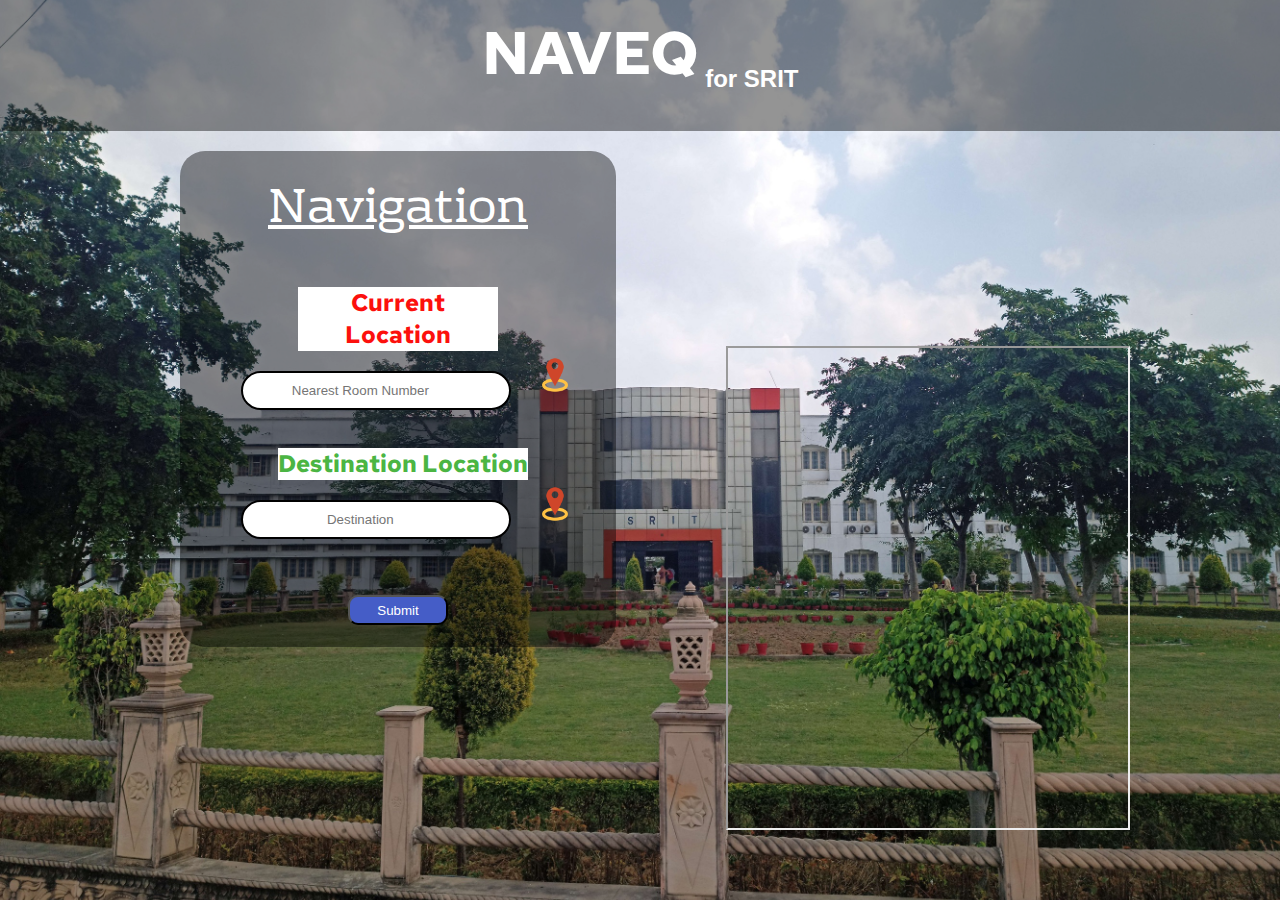
==== index.html @ b146db85 "removed / from image src path" ====
<!DOCTYPE html>
<html lang="en">

<head>
    <link rel="stylesheet" href="css/style.css">
    <link rel="preconnect" href="https://fonts.googleapis.com">
    <link rel="preconnect" href="https://fonts.gstatic.com" crossorigin>
    <link rel="preconnect" href="https://fonts.googleapis.com">
    <link rel="preconnect" href="https://fonts.gstatic.com" crossorigin>


    <link href="https://fonts.googleapis.com/css2?family=Red+Hat+Text:wght@300&display=swap" rel="stylesheet">
    <link rel="preconnect" href="https://fonts.googleapis.com">
    <link rel="preconnect" href="https://fonts.gstatic.com" crossorigin>
    <link href="https://fonts.googleapis.com/css2?family=Rhodium+Libre&display=swap" rel="stylesheet">


    <script src="js/script.js">
    </script>
    <meta charset="UTF-8">
    <meta http-equiv="X-UA-Compatible" content="IE=edge">
    <meta name="viewport" content="width=device-width, initial-scale=1.0">
    <title>Naveq</title>
    <link rel="stylesheet" type="text/css" href="css/style1.css">
    <link rel="stylesheet" href="https://cdnjs.cloudflare.com/ajax/libs/font-awesome/4.7.0/css/font-awesome.min.css">
    <link rel="preconnect" href="https://fonts.googleapis.com">
    <link rel="preconnect" href="https://fonts.gstatic.com" crossorigin>
    <link href="https://fonts.googleapis.com/css2?family=Imperial+Script&display=swap" rel="stylesheet">
    <link href="https://fonts.googleapis.com/css2?family=Caveat&display=swap" rel="stylesheet">
    <link href="https://fonts.googleapis.com/css2?family=Oooh+Baby&display=swap" rel="stylesheet">
    <script src="https://ajax.googleapis.com/ajax/libs/jquery/3.5.1/jquery.min.js"></script>

</head>

<body>

    <header>NAVEQ<sub id="subscript"> for SRIT</sub></header>

    <div id="map">
        <h1>Navigation</h1><br><br>

        <div id="div1"> Current Location</div>
        <input placeholder="Nearest Room Number" id="current" name="current" type="search" list="to" required>
        <datalist id="to">
            <option value="Entry Exit">Enterance OR Exit of College</option>
            <option value="Room G01">Principal</option>
            <option value="Room G02">Staff Room</option>
            <option value="Room G03">G03</option>
            <option value="Room G04">PE Lab / Network Lab</option>
            <option value="Room G05">Physics Lab / Exam Control room</option>
            <option value="WaterFilter">Water Filter</option>
            <option value="Room G06">CAD Lab</option>
            <option value="Girls Washroom">Girls WashRoom</option>
            <option value="Room G07">G07</option>
            <option value="Room G08">EMEC Lab / Basic EE Lab</option>
            <option value="Room G09">G09</option>
            <option value="Room G10">HOD EX/EE / Simultaneous Lab</option>
            <option value="Room G11">G11</option>
            <option value="Room G12">G12</option>
            <option value="Room G13">Power System Lab</option>
            <option value="HOD ME">HOD ME</option>
            <option value="Room G15">G15</option>
            <option value="Room G18">Workshop</option>
            <option value="Boys Washroom">Boys WashRoom</option>
            <option value="Room G19">Staff Room</option>
            <option value="Room G20">BME Lab</option>
            <option value="Room G21">RAC Lab</option>
            <option value="Room G22">HMT Lab</option>
            <option value="Room G23">Chemistry Lab</option>
            <option value="Room G24">Mechanics Lab</option>
            <option value="Second College">To SRIST(2nd College)</option>
            <option value="Auditorium">Auditorium</option>
            <option value="Fountain">Fountain</option>
            <option value="HOD CE">Civil Department</option>
            <option value="Room G25">G25</option>
            <option value="Room G26">G26</option>
            <option value="Room G27">PPT Hall</option>
            <option value="Room G28">G28</option>
            <option value="Room G29">IT Lab 3</option>
            <option value="Girls Washroom">Girls WashRoom</option>
            <option value="HOD IT">HOD IT</option>
            <option value="Room G30">IT Lab 1</option>
            <option value="Room G31">IT Lab 2</option>
            <option value="Room G32">G32</option>
            <option value="Room G33">G33</option>
            <option value="Room G34">Account Office</option>
            <option value="Room G35">G35</option>
            <option value="WaterFilter">Water Filter</option>
            <option value="Boys Washroom">Boys WashRoom</option>
            <option value="Room G36">G36</option>
            <option value="Room G37">Communication Skill Lab</option>
            <option value="Room G38">G38</option>
            <option value="Room G39">G39</option>
            <option value="Room G40">G40</option>
            <option value="Room G41">G41</option>
            <option value="Room G42">Director</option>
            <!-- First Floor DataList-->
            <option value="To Ground Floor">Stairs for Ground Floor</option>
            <option value="Room 101">101</option>
            <option value="Room 102">EC Lab 1</option>
            <option value="Room 103">EC Lab 2</option>
            <option value="Room 105">Seminar Hall</option>
            <option value="Room 106">EDC Lab</option>
            <option value="Room 107">Store Room</option>
            <option value="Room 108">EC / TV Lab</option>
            <option value="Room 109">109</option>
            <option value="Room 110">HOD EC</option>
            <option value="Room 111">111</option>
            <option value="Room 112">112</option>
            <option value="Room 113">113</option>
            <option value="Room 114">Project Lab</option>
            <option value="Room 115">115</option>
            <option value="Room 116">116</option>
            <option value="Room 117">IM / DCS / OP COM Lab</option>
            <option value="Room 118">118</option>
            <option value="Room 119">119</option>
            <option value="Room 120">120</option>
            <option value="Room 121">121</option>
            <option value="Room 122">122</option>
            <option value="Room 123">123</option>
            <option value="Room 124">124</option>
            <option value="Room 125">CP Lab 5</option>
            <option value="Room 126">CP Lab 4</option>
            <option value="Room 127">127</option>
            <option value="HOD CS">HOD CS</option>
            <option value="Room 128">CP Lab 1</option>
            <option value="Room 129">CP Lab 2</option>
            <option value="Room 130">CP Lab 3</option>
            <option value="Room 131">Staff Room</option>
            <option value="Room 132">MCA Principal</option>
            <option value="Room 133">MCA Lab</option>
            <option value="Room 134">134</option>
            <option value="Room 135">135</option>
            <option value="Room 136">136</option>

        </datalist>
        <img src="images/location.png" width="40px" height="40px"
            onclick='window.location.href="templates/selectFromMapCurrent.html"'>
        <br><br>

        <div id="div2"> Destination Location</div>
        <input placeholder="Destination" id="destination" name="destination" type="search" list="rno">
        <datalist id="rno">
            <option value="Entry Exit">Enterance OR Exit of College</option>
            <option value="Room G01">Principal</option>
            <option value="Room G02">Staff Room</option>
            <option value="Room G03">G03</option>
            <option value="Room G04">PE Lab / Network Lab</option>
            <option value="Room G05">Physics Lab / Exam Control room</option>
            <option value="WaterFilter">Water Filter</option>
            <option value="Room G06">CAD Lab</option>
            <option value="Girls Washroom">Girls WashRoom</option>
            <option value="Room G07">G07</option>
            <option value="Room G08">EMEC Lab / Basic EE Lab</option>
            <option value="Room G09">G09</option>
            <option value="Room G10">HOD EX/EE / Simultaneous Lab</option>
            <option value="Room G11">G11</option>
            <option value="Room G12">G12</option>
            <option value="Room G13">Power System Lab</option>
            <option value="HOD ME">HOD ME</option>
            <option value="Room G15">G15</option>
            <option value="Room G18">Workshop</option>
            <option value="Boys Washroom">Boys WashRoom</option>
            <option value="Room G19">Staff Room</option>
            <option value="Room G20">BME Lab</option>
            <option value="Room G21">RAC Lab</option>
            <option value="Room G22">HMT Lab</option>
            <option value="Room G23">Chemistry Lab</option>
            <option value="Room G24">Mechanics Lab</option>
            <option value="Second College">To SRIST(2nd College)</option>
            <option value="Auditorium">Auditorium</option>
            <option value="Fountain">Fountain</option>
            <option value="HOD CE">Civil Department</option>
            <option value="Room G25">G25</option>
            <option value="Room G26">G26</option>
            <option value="Room G27">PPT Hall</option>
            <option value="Room G28">G28</option>
            <option value="Room G29">IT Lab 3</option>
            <option value="Girls Washroom">Girls WashRoom</option>
            <option value="HOD IT">HOD IT</option>
            <option value="Room G30">IT Lab 1</option>
            <option value="Room G31">IT Lab 2</option>
            <option value="Room G32">G32</option>
            <option value="Room G33">G33</option>
            <option value="Room G34">Account Office</option>
            <option value="Room G35">G35</option>
            <option value="WaterFilter">Water Filter</option>
            <option value="Boys Washroom">Boys WashRoom</option>
            <option value="Room G36">G36</option>
            <option value="Room G37">Communication Skill Lab</option>
            <option value="Room G38">G38</option>
            <option value="Room G39">G39</option>
            <option value="Room G40">G40</option>
            <option value="Room G41">G41</option>
            <option value="Room G42">Director</option>
            <!-- First Floor DataList-->
            <option value="To Ground Floor">Stairs for Ground Floor</option>
            <option value="Room 101">101</option>
            <option value="Room 102">EC Lab 1</option>
            <option value="Room 103">EC Lab 2</option>
            <option value="Room 105">Seminar Hall</option>
            <option value="Room 106">EDC Lab</option>
            <option value="Room 107">Store Room</option>
            <option value="Room 108">EC / TV Lab</option>
            <option value="Room 109">109</option>
            <option value="Room 110">HOD EC</option>
            <option value="Room 111">111</option>
            <option value="Room 112">112</option>
            <option value="Room 113">113</option>
            <option value="Room 114">Project Lab</option>
            <option value="Room 115">115</option>
            <option value="Room 116">116</option>
            <option value="Room 117">IM / DCS / OP COM Lab</option>
            <option value="Room 118">118</option>
            <option value="Room 119">119</option>
            <option value="Room 120">120</option>
            <option value="Room 121">121</option>
            <option value="Room 122">122</option>
            <option value="Room 123">123</option>
            <option value="Room 124">124</option>
            <option value="Room 125">CP Lab 5</option>
            <option value="Room 126">CP Lab 4</option>
            <option value="Room 127">127</option>
            <option value="HOD CS">HOD CS</option>
            <option value="Room 128">CP Lab 1</option>
            <option value="Room 129">CP Lab 2</option>
            <option value="Room 130">CP Lab 3</option>
            <option value="Room 131">Staff Room</option>
            <option value="Room 132">MCA Principal</option>
            <option value="Room 133">MCA Lab</option>
            <option value="Room 134">134</option>
            <option value="Room 135">135</option>
            <option value="Room 136">136</option>

        </datalist>
        <img src="images/location.png" width="40px" height="40px"
            onclick='window.location.href="templates/selectFromMapDestination.html"'>
        <br><br><br>
        <button onclick="colorChange()">Submit</button>
        <br><br>

    </div>
    <iframe width="400" height="480" allow="microphone;" align="right" style="position:fixed;bottom:70px;right:150px"
        src="https://console.dialogflow.com/api-client/demo/embedded/8ccb7cf4-d4bf-4cc3-b1ec-73909d7efae8"></iframe>


</body>

</html>
---- css/style.css ----
header {
  padding: 10px;
  background-color: #0000006b;
  color: white;
  font-size: 250%;
  text-align: center;
  font-family: Red Hat Text;
font-style: normal;
font-weight: bold;
font-size: 60px;
line-height: 85px;
}
#or{
  width: 100px;
  background-color: aliceblue;
  margin-left: 38%;
  border-radius: 5px;
}
input {
  margin: 20px;
  padding: 10px;
  width: 270px;
  text-align: center;
  border-radius: 25px;
}
a{
  font-size: 25px;
  
  color: antiquewhite;
}
a:hover{
  color: red;
}
body {
  background: url('/images/indexbg.jpg') no-repeat center center fixed; 
  -webkit-background-size: cover;
  -moz-background-size: cover;
  -o-background-size: cover;
  background-size: cover;
  margin: 0;
  text-align: center;
  font-family: "Lobster", cursive;
  font-family: "Oswald", sans-serif;
}
#map {
  justify-content: center;
  margin-left: 180px;
  margin-top: 20px;
  padding: 18px;
  text-align: center;
  background-color: #0000006b;
  width: 400px;
  height: 460px;
  border-radius: 25px;
}
h1 {
font-family: Rhodium Libre;
font-style: normal;
font-weight: normal;
font-size: 48px;
line-height: 82px;
text-decoration-line: underline;
color: #ffffff;
}
p {
  font-size: larger;
}
button {
  font-family: "Oswald", sans-serif;
  width: 100px;
  height: 30px;
  border-radius: 10px;
  background-color: #455dc7;
  color:white;
}
#div1 {

  color: #fc100d;
  font-family: Red Hat Text;
font-style: normal;
font-weight:bolder;
font-size: 24px;
line-height: 32px;
background-color: #ffffff;
width:200px;
margin-left:100px;
}
#div2 {
  font-family: Red Hat Text;
font-style: normal;
font-weight:bolder;
font-size: 24px;
line-height: 32px;
  color: #4bb543;
  background-color: #ffffff;
width:250px;
margin-left:80px;
}
button:hover {
  background-color: rgb(75, 196, 129);
}
#subscript {
  font-size: 40%;
  font-family: sans-serif;
}
#current{
  border: 2px solid black;
}
#destination{
  border: 2px solid black;
}
@media only screen and (max-width: 750px) {
	#map{
		position:static;
		margin-left: 5%;
	  }
  }

#toMap{
  width: 150px;
  height: 40px;
}
  /*toMap.html css*/
#toMapBody{
    background: #0e1538 ;
}
#h{
  color: antiquewhite;
  font-size: 30px;
}
#gFM{
width: 250px;
height: 70px;
background-color: rgba(228, 220, 220, 0.377);
border-radius: 10px;
font-size: 40px;
margin: 20px;
font-family: 'Caveat', cursive;
}
#fFM{
width: 250px;
height: 70px;
background-color: rgba(228, 220, 220, 0.377);
border-radius: 10px;
font-size: 40px;
margin: 20px;
font-family: 'Caveat', cursive;
}
#sFM{
width: 250px;
height: 70px;
background-color: rgba(228, 220, 220, 0.377);
border-radius: 10px;
font-size: 40px;
margin: 20px;
font-family: 'Caveat', cursive;
}
#toMapContainer{
background-color: rgba(0, 0, 0, 0.377);
border-radius: 5px;
border: 2px;
padding: 150px;
margin: 0;
position: absolute;
top: 50%;
left: 50%;
transform: translate(-50%, -50%);
justify-content: center;
align-items: center;
}
---- css/style1.css ----
*{
	margin:0;
	padding:0;
	
}

.main
{
	display:flex;
	width:100%;
	height:40%;
}
.main #navigation
{
	background-color: grey;
	height:550px;
	width:40%;
	margin-left:5%;
	margin-right:5%;
	margin-top:50px;
	
}
.main #bot
{
	background-color: green;
	height:550px;
	width:40%;
	margin-left:5%;
	margin-right:5%;
	margin-top:50px;
	
}
/*chatbox*/
.chat_icon
{
	position: fixed;
	right:30px;
	bottom:0;
	font-size: 80px;
	cursor:pointer;
	z-index:1000;
}
.chat_box

{
	position:fixed;
	right:170px;
	bottom:70px;
	width: 400px;
	height: 70vh;
	
	background:#dedede;
	z-index:1000;
	transition: all 0.3s ease-out;
	transform: scaleY(0);
	box-shadow: 2px 2px 2px rgba(0,0,0,0.4);
	background-color: #0000006b;
	display: flex;
	flex-direction: column;
	border-radius: 10px;
	overflow-x: hidden;
	
	
}

.chat_box.active
{
	transform:scaleY(1);
}
.chat_box .head
{
	
	
	

}
.chat_box .head h6
{
	color:white;
	padding:15px;
	font-size: 30px;
	overflow: hidden;
	
}
.chat_box .middle
{
	flex:1;
	background-color: #00000000;
	padding:20px 20px;
	

}
.middle:: -webkit-scrollbar-track
{
	
	-webkit-box-shadow: insert 0 0 6px rgba(0,0,0,0.3);
	background-color: #F5F5f5;

}
.middle:: -webkit-scrollbar
{
	width:12px;
	background-color: #F5F5f5;
}
.middle:: -webkit-scrollbar-thumb
{
	-webkit-box-shadow: insert 0 0 6px rgba(0,0,0,0.3);
	background-color: #555;
}

 .user_message 
{
	background-color:white;
	padding:10px;
	color:black;
	width:fit-content;
	border-radius: 10px;
	margin-bottom: 15px;
	margin-left: auto;
}
 .message 
{
	margin-left: 0;
	background-color: blue;
	color:white;
	font-size: 15px;
	
}

.chat_box #userInput 
{
	display: flex;
	position:relative;

}

 input[type="text"]
{
	flex:1;
	height:40px;
	border:none;
	outline:none;
	padding-left:10px;
	font-size:20px;
}
 input[type="submit"]
{
	width:80px;
	font-size: 18px;
	border:none;
	outline:none;
	background-color: #999999;
}
#buttonInput{
	margin-top: 25px;
	margin-right: 100px;

}
@media only screen and (max-width: 1200px) {
	.chat_box{
		position:static;
		margin-top: 20px;
		margin-left:200px;
		margin-right: 0px;
	  }
  }
  @media only screen and (max-width: 750px) {
	.chat_box{
		position:static;
		margin-top: 5%;
		margin-left: 5%;
	  }
  }
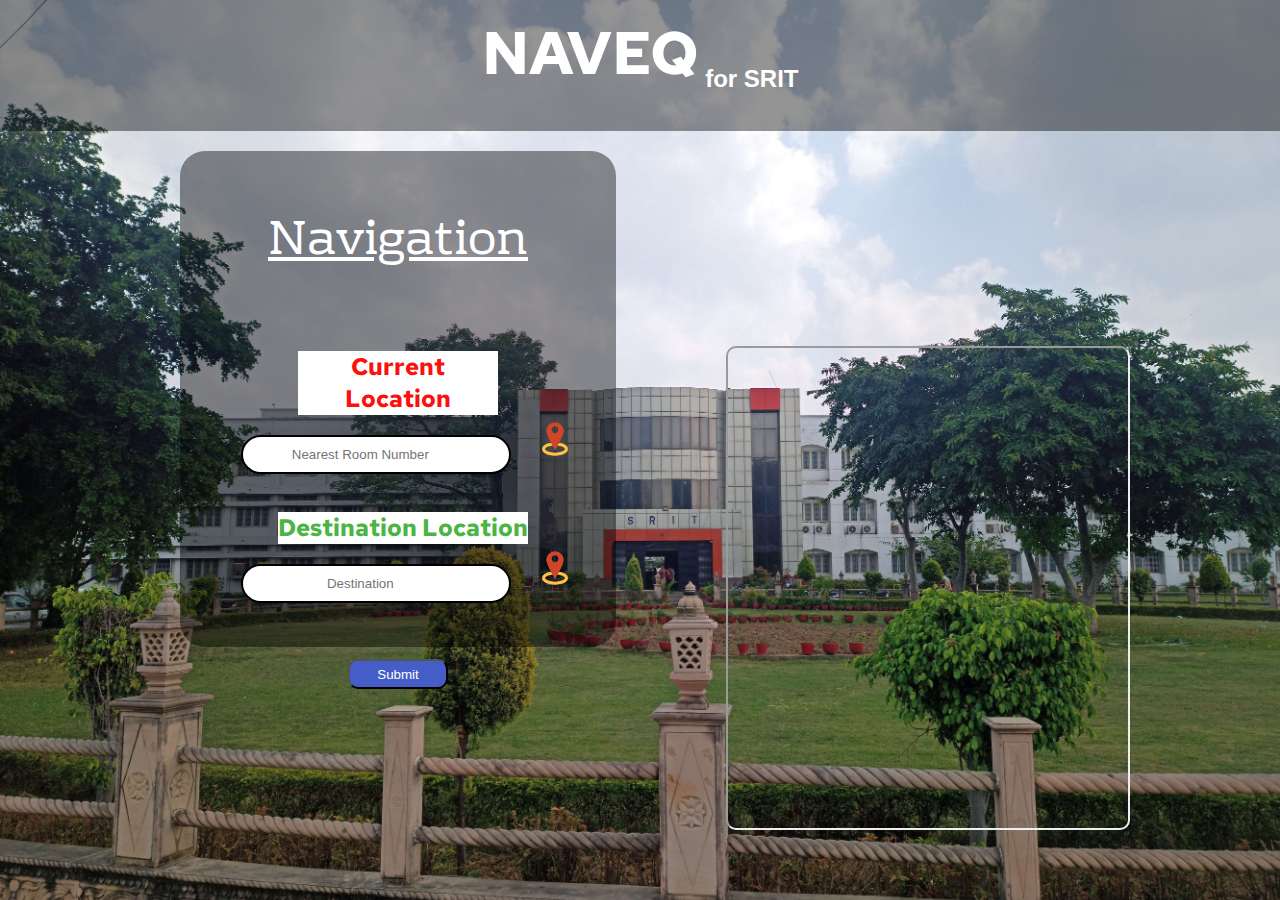
==== commit baea46c7: "Removed Second Floor" ====
--- a/index.html
+++ b/index.html
@@ -21,7 +21,6 @@
     <meta http-equiv="X-UA-Compatible" content="IE=edge">
     <meta name="viewport" content="width=device-width, initial-scale=1.0">
     <title>Naveq</title>
-    <link rel="stylesheet" type="text/css" href="css/style1.css">
     <link rel="stylesheet" href="https://cdnjs.cloudflare.com/ajax/libs/font-awesome/4.7.0/css/font-awesome.min.css">
     <link rel="preconnect" href="https://fonts.googleapis.com">
     <link rel="preconnect" href="https://fonts.gstatic.com" crossorigin>
@@ -134,7 +133,7 @@
             <option value="Room 136">136</option>
 
         </datalist>
-        <img src="images/location.png" width="40px" height="40px"
+        <img src="/images/location.png" width="40px" height="40px"
             onclick='window.location.href="templates/selectFromMapCurrent.html"'>
         <br><br>
 
@@ -233,17 +232,18 @@
             <option value="Room 136">136</option>
 
         </datalist>
-        <img src="images/location.png" width="40px" height="40px"
+        <img src="/images/location.png" width="40px" height="40px"
             onclick='window.location.href="templates/selectFromMapDestination.html"'>
         <br><br><br>
         <button onclick="colorChange()">Submit</button>
         <br><br>
 
     </div>
-    <iframe width="400" height="480" allow="microphone;" align="right" style="position:fixed;bottom:70px;right:150px"
+    <iframe width="400" height="480" allow="microphone;" align="right"
+        style="border-radius:10px;position:fixed;bottom:70px;right:150px"
         src="https://console.dialogflow.com/api-client/demo/embedded/8ccb7cf4-d4bf-4cc3-b1ec-73909d7efae8"></iframe>
 
 
 </body>
 
-</html>
+</html>--- a/css/style.css
+++ b/css/style.css
@@ -32,7 +32,7 @@
   color: red;
 }
 body {
-  background: url('/images/indexbg.jpg') no-repeat center center fixed; 
+  background: url('../images/indexbg.jpg') no-repeat center center fixed; 
   -webkit-background-size: cover;
   -moz-background-size: cover;
   -o-background-size: cover;
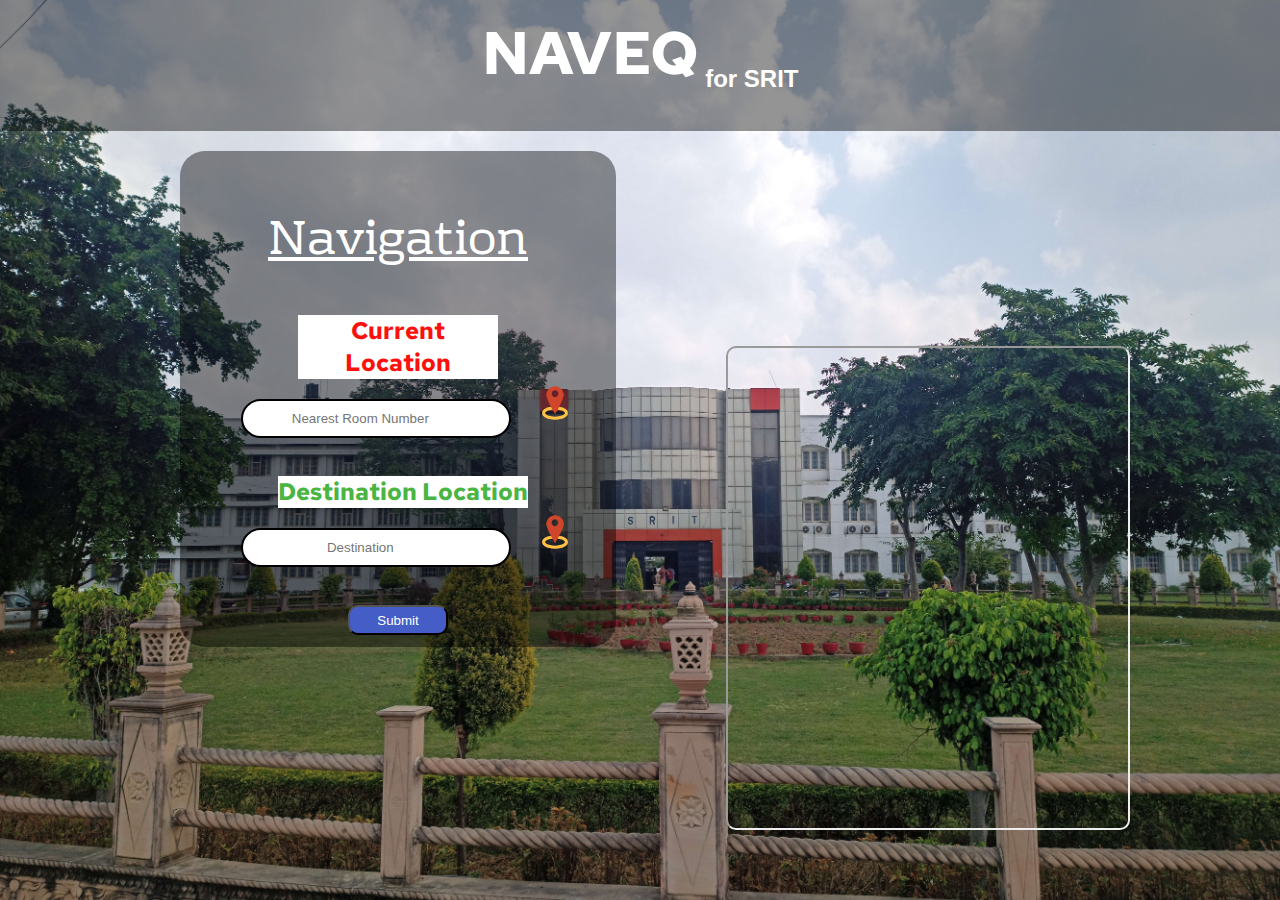
==== commit ade95466: "Fixed Navigation UI problem" ====
--- a/index.html
+++ b/index.html
@@ -36,7 +36,7 @@
     <header>NAVEQ<sub id="subscript"> for SRIT</sub></header>
 
     <div id="map">
-        <h1>Navigation</h1><br><br>
+        <h1>Navigation</h1>
 
         <div id="div1"> Current Location</div>
         <input placeholder="Nearest Room Number" id="current" name="current" type="search" list="to" required>
@@ -133,7 +133,7 @@
             <option value="Room 136">136</option>
 
         </datalist>
-        <img src="/images/location.png" width="40px" height="40px"
+        <img src="images/location.png" width="40px" height="40px"
             onclick='window.location.href="templates/selectFromMapCurrent.html"'>
         <br><br>
 
@@ -232,9 +232,9 @@
             <option value="Room 136">136</option>
 
         </datalist>
-        <img src="/images/location.png" width="40px" height="40px"
+        <img src="images/location.png" width="40px" height="40px"
             onclick='window.location.href="templates/selectFromMapDestination.html"'>
-        <br><br><br>
+        <br><br>
         <button onclick="colorChange()">Submit</button>
         <br><br>
 
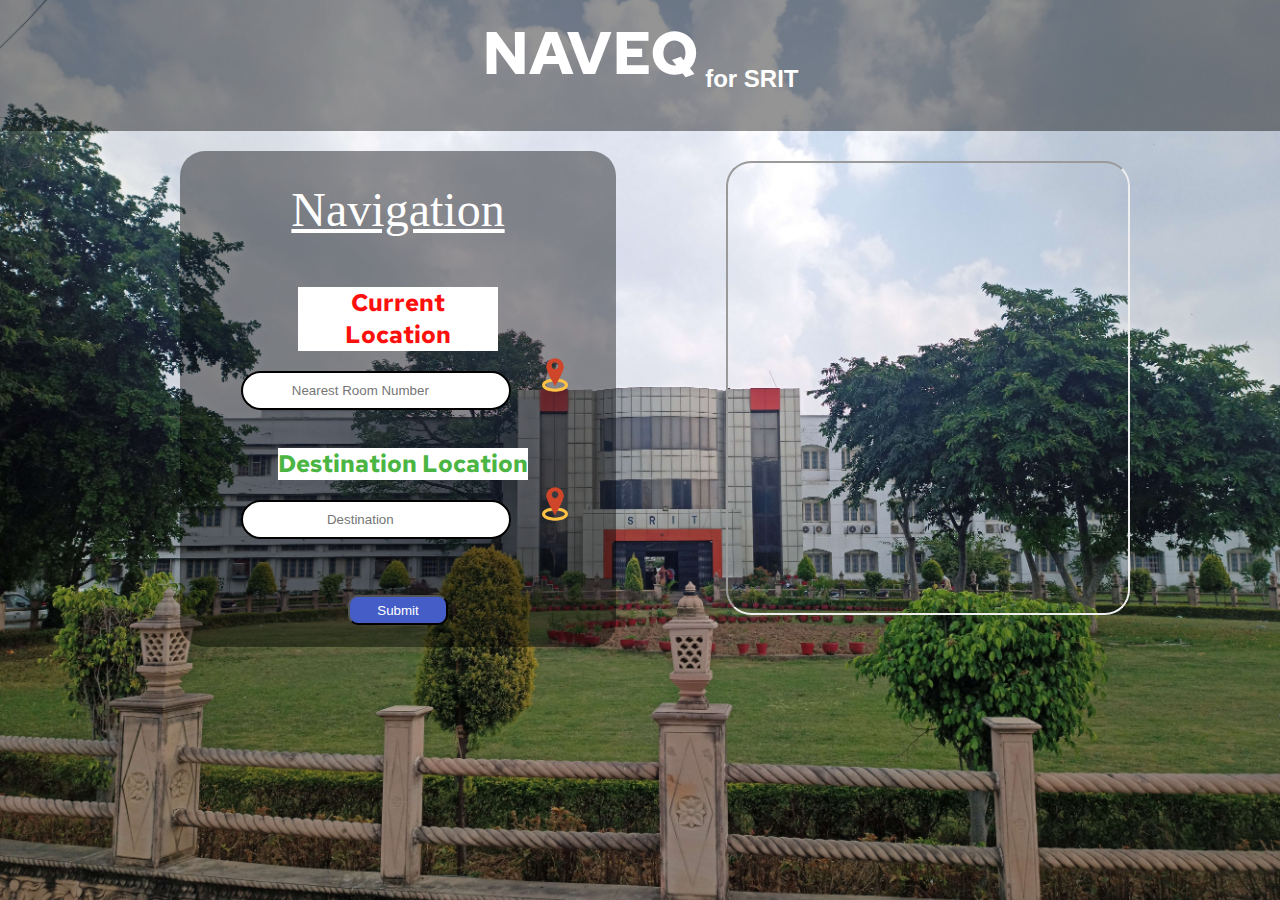
==== commit b6c28e53: ""Responsive"" ====
--- a/index.html
+++ b/index.html
@@ -12,7 +12,7 @@
     <link href="https://fonts.googleapis.com/css2?family=Red+Hat+Text:wght@300&display=swap" rel="stylesheet">
     <link rel="preconnect" href="https://fonts.googleapis.com">
     <link rel="preconnect" href="https://fonts.gstatic.com" crossorigin>
-    <link href="https://fonts.googleapis.com/css2?family=Rhodium+Libre&display=swap" rel="stylesheet">
+    <link href="https://fonts.googleapis.com/css2?family=Rhodium+Libre&display=swap" rel="">
 
 
     <script src="js/script.js">
@@ -21,6 +21,7 @@
     <meta http-equiv="X-UA-Compatible" content="IE=edge">
     <meta name="viewport" content="width=device-width, initial-scale=1.0">
     <title>Naveq</title>
+    <link rel="stylesheet" type="text/css" href="css/style1.css">
     <link rel="stylesheet" href="https://cdnjs.cloudflare.com/ajax/libs/font-awesome/4.7.0/css/font-awesome.min.css">
     <link rel="preconnect" href="https://fonts.googleapis.com">
     <link rel="preconnect" href="https://fonts.gstatic.com" crossorigin>
@@ -31,12 +32,13 @@
 
 </head>
 
+       
 <body>
 
-    <header>NAVEQ<sub id="subscript"> for SRIT</sub></header>
+    <header >NAVEQ<sub id="subscript"> for SRIT</sub></header>
 
     <div id="map">
-        <h1>Navigation</h1>
+         <h1>Navigation</h1><br><br>
 
         <div id="div1"> Current Location</div>
         <input placeholder="Nearest Room Number" id="current" name="current" type="search" list="to" required>
@@ -133,7 +135,7 @@
             <option value="Room 136">136</option>
 
         </datalist>
-        <img src="images/location.png" width="40px" height="40px"
+        <img src="images/location.png" width="40px" height="40px" style="cursor: pointer;"
             onclick='window.location.href="templates/selectFromMapCurrent.html"'>
         <br><br>
 
@@ -232,18 +234,20 @@
             <option value="Room 136">136</option>
 
         </datalist>
-        <img src="images/location.png" width="40px" height="40px"
+        <img src="images/location.png" width="40px" height="40px" style="cursor: pointer;"
             onclick='window.location.href="templates/selectFromMapDestination.html"'>
-        <br><br>
+        <br><br><br>
         <button onclick="colorChange()">Submit</button>
         <br><br>
 
     </div>
-    <iframe width="400" height="480" allow="microphone;" align="right"
-        style="border-radius:10px;position:fixed;bottom:70px;right:150px"
+    
+    
+    <iframe id="chat_box" width="400" height="450" allow="microphone;" align="right" style="bottom:70px;right:150px;margin-right: 150px;margin-top: 30px;"
         src="https://console.dialogflow.com/api-client/demo/embedded/8ccb7cf4-d4bf-4cc3-b1ec-73909d7efae8"></iframe>
 
 
+
 </body>
 
-</html>+</html>
--- a/css/style.css
+++ b/css/style.css
@@ -52,6 +52,7 @@
   width: 400px;
   height: 460px;
   border-radius: 25px;
+  float: left;
 }
 h1 {
 font-family: Rhodium Libre;
@@ -109,10 +110,11 @@
 #destination{
   border: 2px solid black;
 }
-@media only screen and (max-width: 750px) {
+@media screen and (max-width: 750px) {
 	#map{
 		position:static;
-		margin-left: 5%;
+		margin-left: 100px;
+    float: none;
 	  }
   }
 
@@ -169,4 +171,24 @@
 align-items: center;
 }
 
+iframe{
+  border-radius: 25px;
+}
 
+@media only screen and (max-width: 1200px) {
+   #chat_box{
+    position:static;
+    margin-top: 20px;
+    margin-left:200px;
+    margin-right: 0px;
+    }
+  }
+  
+   @media only screen and (max-width: 750px) {
+   #chat_box{
+    position:static;
+    margin-top: 5%;
+    margin-left:100px;
+    float:none;
+  }
+}
--- a/css/style1.css
+++ b/css/style1.css
@@ -0,0 +1,162 @@
+
+		*{
+	margin:0;
+	padding:0;
+	
+}
+
+.main
+{
+	display:flex;
+	width:100%;
+	height:40%;
+}
+.main #navigation
+{
+	background-color: grey;
+	height:550px;
+	width:40%;
+	margin-left:5%;
+	margin-right:5%;
+	margin-top:50px;
+	
+}
+.main #bot
+{
+	background-color: green;
+	height:550px;
+	width:40%;
+	margin-left:5%;
+	margin-right:5%;
+	margin-top:50px;
+	
+}
+/*chatbox*/
+.chat_icon
+{
+	position: fixed;
+	right:30px;
+	bottom:0;
+	font-size: 80px;
+	cursor:pointer;
+	z-index:1000;
+}
+.chat_box
+
+{
+	position:fixed;
+	right:170px;
+	bottom:70px;
+	width: 400px;
+	height: 70vh;
+	
+	background:#dedede;
+	z-index:1000;
+	transition: all 0.3s ease-out;
+	transform: scaleY(0);
+	box-shadow: 2px 2px 2px rgba(0,0,0,0.4);
+	background-color: #0000006b;
+	display: flex;
+	flex-direction: column;
+	border-radius: 10px;
+	overflow-x: hidden;
+	
+	
+}
+
+.chat_box.active
+{
+	transform:scaleY(1);
+}
+.chat_box .head
+{
+	
+	
+	
+
+}
+.chat_box .head h6
+{
+	color:white;
+	padding:15px;
+	font-size: 30px;
+	overflow: hidden;
+	
+}
+.chat_box .middle
+{
+	flex:1;
+	background-color: #00000000;
+	padding:20px 20px;
+	
+
+}
+.middle:: -webkit-scrollbar-track
+{
+	
+	-webkit-box-shadow: insert 0 0 6px rgba(0,0,0,0.3);
+	background-color: #F5F5f5;
+
+}
+.middle:: -webkit-scrollbar
+{
+	width:12px;
+	background-color: #F5F5f5;
+}
+.middle:: -webkit-scrollbar-thumb
+{
+	-webkit-box-shadow: insert 0 0 6px rgba(0,0,0,0.3);
+	background-color: #555;
+}
+
+ .user_message 
+{
+	background-color:white;
+	padding:10px;
+	color:black;
+	width:fit-content;
+	border-radius: 10px;
+	margin-bottom: 15px;
+	margin-left: auto;
+}
+ .message 
+{
+	margin-left: 0;
+	background-color: blue;
+	color:white;
+	font-size: 15px;
+	
+}
+
+.chat_box #userInput 
+{
+	display: flex;
+	position:relative;
+
+}
+
+ input[type="text"]
+{
+	flex:1;
+	height:40px;
+	border:none;
+	outline:none;
+	padding-left:10px;
+	font-size:20px;
+}
+
+ input[type="submit"]
+{
+	width:80px;
+	font-size: 18px;
+	border:none;
+	outline:none;
+	background-color: #999999;
+}
+#buttonInput{
+	margin-top: 25px;
+	margin-right: 100px;
+
+}
+
+	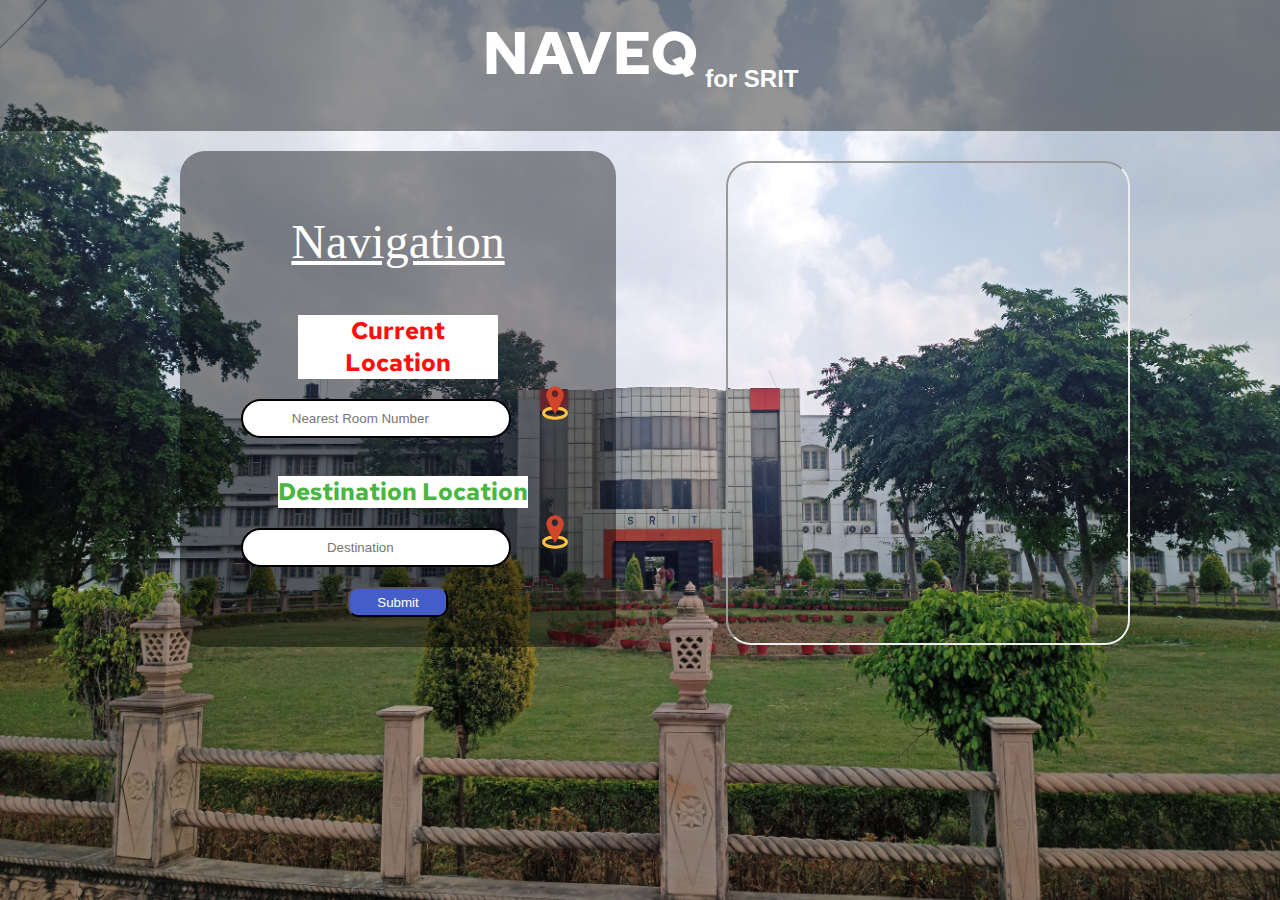
==== commit fe267a4c: ""Removed Second Floor"" ====
--- a/index.html
+++ b/index.html
@@ -21,7 +21,6 @@
     <meta http-equiv="X-UA-Compatible" content="IE=edge">
     <meta name="viewport" content="width=device-width, initial-scale=1.0">
     <title>Naveq</title>
-    <link rel="stylesheet" type="text/css" href="css/style1.css">
     <link rel="stylesheet" href="https://cdnjs.cloudflare.com/ajax/libs/font-awesome/4.7.0/css/font-awesome.min.css">
     <link rel="preconnect" href="https://fonts.googleapis.com">
     <link rel="preconnect" href="https://fonts.gstatic.com" crossorigin>
@@ -32,13 +31,13 @@
 
 </head>
 
-       
+
 <body>
 
-    <header >NAVEQ<sub id="subscript"> for SRIT</sub></header>
+    <header class="x1">NAVEQ<sub id="subscript"> for SRIT</sub></header>
 
     <div id="map">
-         <h1>Navigation</h1><br><br>
+        <h1>Navigation</h1>
 
         <div id="div1"> Current Location</div>
         <input placeholder="Nearest Room Number" id="current" name="current" type="search" list="to" required>
@@ -236,18 +235,19 @@
         </datalist>
         <img src="images/location.png" width="40px" height="40px" style="cursor: pointer;"
             onclick='window.location.href="templates/selectFromMapDestination.html"'>
-        <br><br><br>
+        <br>
         <button onclick="colorChange()">Submit</button>
         <br><br>
 
     </div>
-    
-    
-    <iframe id="chat_box" width="400" height="450" allow="microphone;" align="right" style="bottom:70px;right:150px;margin-right: 150px;margin-top: 30px;"
+
+
+    <iframe id="chat_box" width="400" height="480" allow="microphone;" align="right"
+        style="bottom:70px;right:150px;margin-right: 150px;margin-top: 30px;"
         src="https://console.dialogflow.com/api-client/demo/embedded/8ccb7cf4-d4bf-4cc3-b1ec-73909d7efae8"></iframe>
 
 
 
 </body>
 
-</html>
+</html>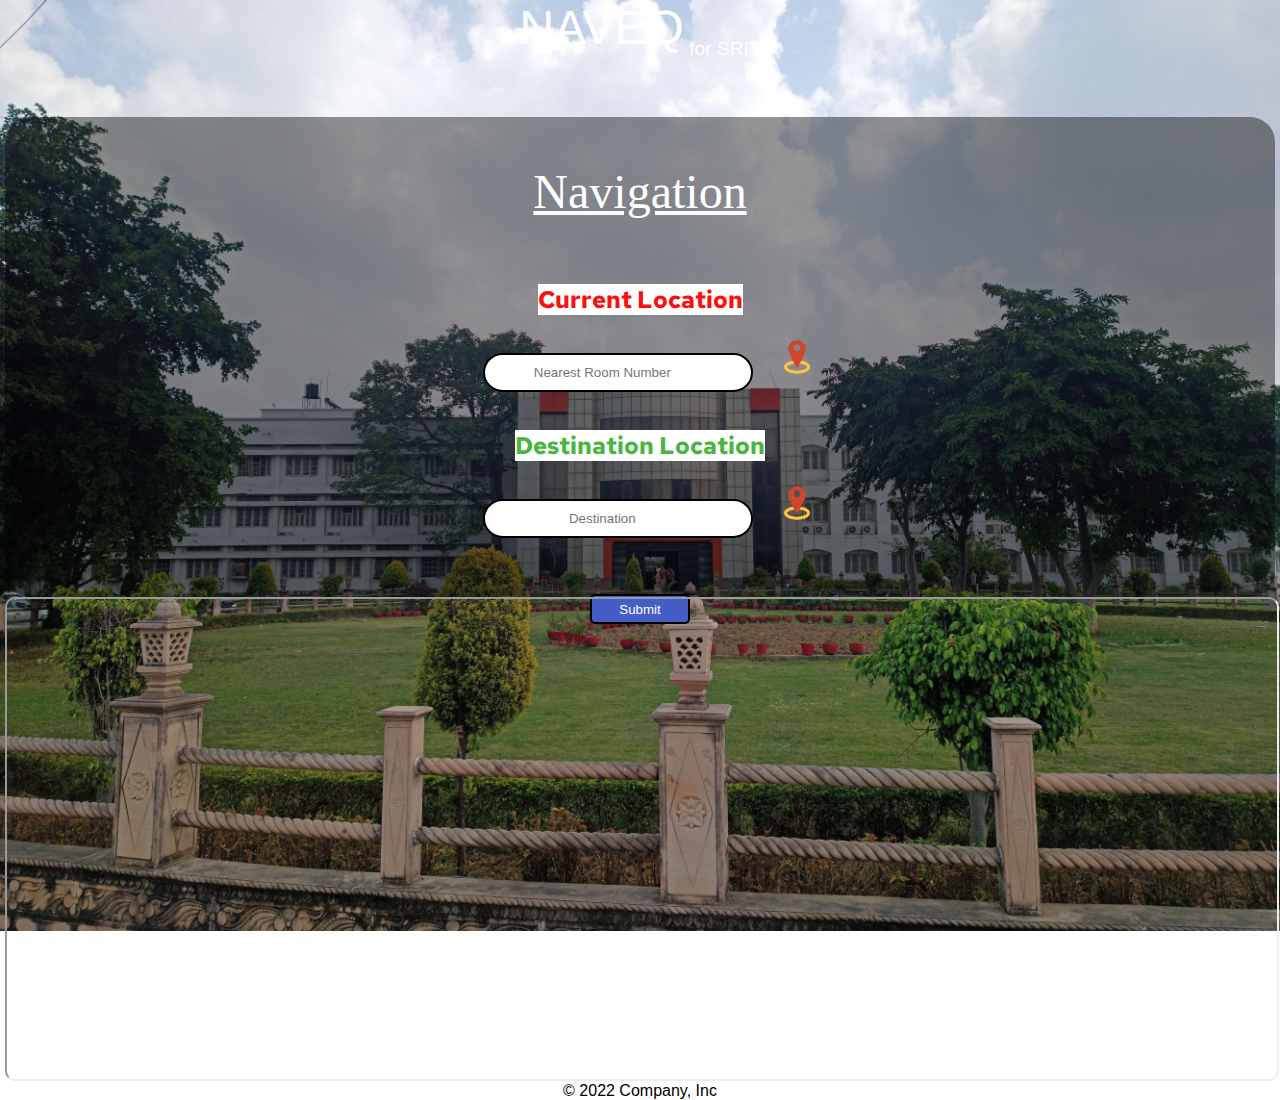
==== commit a2e22e85: "Responsive using Bootstrap" ====
--- a/index.html
+++ b/index.html
@@ -28,226 +28,299 @@
     <link href="https://fonts.googleapis.com/css2?family=Caveat&display=swap" rel="stylesheet">
     <link href="https://fonts.googleapis.com/css2?family=Oooh+Baby&display=swap" rel="stylesheet">
     <script src="https://ajax.googleapis.com/ajax/libs/jquery/3.5.1/jquery.min.js"></script>
+    <!-- CSS only -->
+    <link href="https://cdn.jsdelivr.net/npm/bootstrap@5.2.0-beta1/dist/css/bootstrap.min.css" rel="stylesheet"
+        integrity="sha384-0evHe/X+R7YkIZDRvuzKMRqM+OrBnVFBL6DOitfPri4tjfHxaWutUpFmBp4vmVor" crossorigin="anonymous">
 
 </head>
-
-
-<body>
-
-    <header class="x1">NAVEQ<sub id="subscript"> for SRIT</sub></header>
-
-    <div id="map">
-        <h1>Navigation</h1>
-
-        <div id="div1"> Current Location</div>
-        <input placeholder="Nearest Room Number" id="current" name="current" type="search" list="to" required>
-        <datalist id="to">
-            <option value="Entry Exit">Enterance OR Exit of College</option>
-            <option value="Room G01">Principal</option>
-            <option value="Room G02">Staff Room</option>
-            <option value="Room G03">G03</option>
-            <option value="Room G04">PE Lab / Network Lab</option>
-            <option value="Room G05">Physics Lab / Exam Control room</option>
-            <option value="WaterFilter">Water Filter</option>
-            <option value="Room G06">CAD Lab</option>
-            <option value="Girls Washroom">Girls WashRoom</option>
-            <option value="Room G07">G07</option>
-            <option value="Room G08">EMEC Lab / Basic EE Lab</option>
-            <option value="Room G09">G09</option>
-            <option value="Room G10">HOD EX/EE / Simultaneous Lab</option>
-            <option value="Room G11">G11</option>
-            <option value="Room G12">G12</option>
-            <option value="Room G13">Power System Lab</option>
-            <option value="HOD ME">HOD ME</option>
-            <option value="Room G15">G15</option>
-            <option value="Room G18">Workshop</option>
-            <option value="Boys Washroom">Boys WashRoom</option>
-            <option value="Room G19">Staff Room</option>
-            <option value="Room G20">BME Lab</option>
-            <option value="Room G21">RAC Lab</option>
-            <option value="Room G22">HMT Lab</option>
-            <option value="Room G23">Chemistry Lab</option>
-            <option value="Room G24">Mechanics Lab</option>
-            <option value="Second College">To SRIST(2nd College)</option>
-            <option value="Auditorium">Auditorium</option>
-            <option value="Fountain">Fountain</option>
-            <option value="HOD CE">Civil Department</option>
-            <option value="Room G25">G25</option>
-            <option value="Room G26">G26</option>
-            <option value="Room G27">PPT Hall</option>
-            <option value="Room G28">G28</option>
-            <option value="Room G29">IT Lab 3</option>
-            <option value="Girls Washroom">Girls WashRoom</option>
-            <option value="HOD IT">HOD IT</option>
-            <option value="Room G30">IT Lab 1</option>
-            <option value="Room G31">IT Lab 2</option>
-            <option value="Room G32">G32</option>
-            <option value="Room G33">G33</option>
-            <option value="Room G34">Account Office</option>
-            <option value="Room G35">G35</option>
-            <option value="WaterFilter">Water Filter</option>
-            <option value="Boys Washroom">Boys WashRoom</option>
-            <option value="Room G36">G36</option>
-            <option value="Room G37">Communication Skill Lab</option>
-            <option value="Room G38">G38</option>
-            <option value="Room G39">G39</option>
-            <option value="Room G40">G40</option>
-            <option value="Room G41">G41</option>
-            <option value="Room G42">Director</option>
-            <!-- First Floor DataList-->
-            <option value="To Ground Floor">Stairs for Ground Floor</option>
-            <option value="Room 101">101</option>
-            <option value="Room 102">EC Lab 1</option>
-            <option value="Room 103">EC Lab 2</option>
-            <option value="Room 105">Seminar Hall</option>
-            <option value="Room 106">EDC Lab</option>
-            <option value="Room 107">Store Room</option>
-            <option value="Room 108">EC / TV Lab</option>
-            <option value="Room 109">109</option>
-            <option value="Room 110">HOD EC</option>
-            <option value="Room 111">111</option>
-            <option value="Room 112">112</option>
-            <option value="Room 113">113</option>
-            <option value="Room 114">Project Lab</option>
-            <option value="Room 115">115</option>
-            <option value="Room 116">116</option>
-            <option value="Room 117">IM / DCS / OP COM Lab</option>
-            <option value="Room 118">118</option>
-            <option value="Room 119">119</option>
-            <option value="Room 120">120</option>
-            <option value="Room 121">121</option>
-            <option value="Room 122">122</option>
-            <option value="Room 123">123</option>
-            <option value="Room 124">124</option>
-            <option value="Room 125">CP Lab 5</option>
-            <option value="Room 126">CP Lab 4</option>
-            <option value="Room 127">127</option>
-            <option value="HOD CS">HOD CS</option>
-            <option value="Room 128">CP Lab 1</option>
-            <option value="Room 129">CP Lab 2</option>
-            <option value="Room 130">CP Lab 3</option>
-            <option value="Room 131">Staff Room</option>
-            <option value="Room 132">MCA Principal</option>
-            <option value="Room 133">MCA Lab</option>
-            <option value="Room 134">134</option>
-            <option value="Room 135">135</option>
-            <option value="Room 136">136</option>
-
-        </datalist>
-        <img src="images/location.png" width="40px" height="40px" style="cursor: pointer;"
-            onclick='window.location.href="templates/selectFromMapCurrent.html"'>
-        <br><br>
-
-        <div id="div2"> Destination Location</div>
-        <input placeholder="Destination" id="destination" name="destination" type="search" list="rno">
-        <datalist id="rno">
-            <option value="Entry Exit">Enterance OR Exit of College</option>
-            <option value="Room G01">Principal</option>
-            <option value="Room G02">Staff Room</option>
-            <option value="Room G03">G03</option>
-            <option value="Room G04">PE Lab / Network Lab</option>
-            <option value="Room G05">Physics Lab / Exam Control room</option>
-            <option value="WaterFilter">Water Filter</option>
-            <option value="Room G06">CAD Lab</option>
-            <option value="Girls Washroom">Girls WashRoom</option>
-            <option value="Room G07">G07</option>
-            <option value="Room G08">EMEC Lab / Basic EE Lab</option>
-            <option value="Room G09">G09</option>
-            <option value="Room G10">HOD EX/EE / Simultaneous Lab</option>
-            <option value="Room G11">G11</option>
-            <option value="Room G12">G12</option>
-            <option value="Room G13">Power System Lab</option>
-            <option value="HOD ME">HOD ME</option>
-            <option value="Room G15">G15</option>
-            <option value="Room G18">Workshop</option>
-            <option value="Boys Washroom">Boys WashRoom</option>
-            <option value="Room G19">Staff Room</option>
-            <option value="Room G20">BME Lab</option>
-            <option value="Room G21">RAC Lab</option>
-            <option value="Room G22">HMT Lab</option>
-            <option value="Room G23">Chemistry Lab</option>
-            <option value="Room G24">Mechanics Lab</option>
-            <option value="Second College">To SRIST(2nd College)</option>
-            <option value="Auditorium">Auditorium</option>
-            <option value="Fountain">Fountain</option>
-            <option value="HOD CE">Civil Department</option>
-            <option value="Room G25">G25</option>
-            <option value="Room G26">G26</option>
-            <option value="Room G27">PPT Hall</option>
-            <option value="Room G28">G28</option>
-            <option value="Room G29">IT Lab 3</option>
-            <option value="Girls Washroom">Girls WashRoom</option>
-            <option value="HOD IT">HOD IT</option>
-            <option value="Room G30">IT Lab 1</option>
-            <option value="Room G31">IT Lab 2</option>
-            <option value="Room G32">G32</option>
-            <option value="Room G33">G33</option>
-            <option value="Room G34">Account Office</option>
-            <option value="Room G35">G35</option>
-            <option value="WaterFilter">Water Filter</option>
-            <option value="Boys Washroom">Boys WashRoom</option>
-            <option value="Room G36">G36</option>
-            <option value="Room G37">Communication Skill Lab</option>
-            <option value="Room G38">G38</option>
-            <option value="Room G39">G39</option>
-            <option value="Room G40">G40</option>
-            <option value="Room G41">G41</option>
-            <option value="Room G42">Director</option>
-            <!-- First Floor DataList-->
-            <option value="To Ground Floor">Stairs for Ground Floor</option>
-            <option value="Room 101">101</option>
-            <option value="Room 102">EC Lab 1</option>
-            <option value="Room 103">EC Lab 2</option>
-            <option value="Room 105">Seminar Hall</option>
-            <option value="Room 106">EDC Lab</option>
-            <option value="Room 107">Store Room</option>
-            <option value="Room 108">EC / TV Lab</option>
-            <option value="Room 109">109</option>
-            <option value="Room 110">HOD EC</option>
-            <option value="Room 111">111</option>
-            <option value="Room 112">112</option>
-            <option value="Room 113">113</option>
-            <option value="Room 114">Project Lab</option>
-            <option value="Room 115">115</option>
-            <option value="Room 116">116</option>
-            <option value="Room 117">IM / DCS / OP COM Lab</option>
-            <option value="Room 118">118</option>
-            <option value="Room 119">119</option>
-            <option value="Room 120">120</option>
-            <option value="Room 121">121</option>
-            <option value="Room 122">122</option>
-            <option value="Room 123">123</option>
-            <option value="Room 124">124</option>
-            <option value="Room 125">CP Lab 5</option>
-            <option value="Room 126">CP Lab 4</option>
-            <option value="Room 127">127</option>
-            <option value="HOD CS">HOD CS</option>
-            <option value="Room 128">CP Lab 1</option>
-            <option value="Room 129">CP Lab 2</option>
-            <option value="Room 130">CP Lab 3</option>
-            <option value="Room 131">Staff Room</option>
-            <option value="Room 132">MCA Principal</option>
-            <option value="Room 133">MCA Lab</option>
-            <option value="Room 134">134</option>
-            <option value="Room 135">135</option>
-            <option value="Room 136">136</option>
-
-        </datalist>
-        <img src="images/location.png" width="40px" height="40px" style="cursor: pointer;"
-            onclick='window.location.href="templates/selectFromMapDestination.html"'>
-        <br>
-        <button onclick="colorChange()">Submit</button>
-        <br><br>
-
-    </div>
-
-
-    <iframe id="chat_box" width="400" height="480" allow="microphone;" align="right"
-        style="bottom:70px;right:150px;margin-right: 150px;margin-top: 30px;"
-        src="https://console.dialogflow.com/api-client/demo/embedded/8ccb7cf4-d4bf-4cc3-b1ec-73909d7efae8"></iframe>
-
-
-
+<style>
+    header {
+        height: 5rem;
+        margin-bottom: 2rem;
+        color: white;
+        font-size: 3rem;
+    }
+
+    #nav {
+        height: 30rem;
+        /* border: 2px solid black; */
+    }
+
+
+    #enq {
+        height: 30rem;
+        /* border: 2px solid black; */
+    }
+
+    #r1 {
+        /* border: 2px solid black; */
+        padding: 5px;
+
+    }
+
+    /* .container {
+        border: 2px solid black;
+
+    } */
+
+    @media (max-width: 991px) {
+        .column-margin {
+            margin: 20px 0;
+        }
+    }
+
+    /* main {
+        background-image: url("indexbg.jpg");
+        background-position: center;
+        background-repeat: no-repeat;
+        background-size: cover;
+    } */
+
+    /* footer {
+        position: fixed;
+        bottom: 0;
+    } */
+    /* html,
+    body {
+        /* height: 100%; 
+        background-image: url("indexbg.jpg");
+        background-position: center;
+        background-repeat: no-repeat;
+        background-size: cover;
+    } */
+</style>
+
+<body class="d-flex flex-column min-vh-100">
+
+    <header>
+        <nav class="navbar navbar-dark bg-dark">
+            <div class="container-fluid justify-content-center">
+                NAVEQ<sub id="subscript"> for SRIT</sub>
+            </div>
+        </nav>
+    </header>
+    <main>
+        <div class="container-fluid align-items-center min-vh-90">
+            <div class="row justify-content-around align-items-center " id="r1">
+                <div class="col-lg-3 col-md-7 col-sm-10 column-margin" id="nav">
+                    <div id="map">
+                        <h1>Navigation</h1>
+                        <br>
+                        <span id="div1"> Current Location</span><br><br>
+                        <input placeholder="Nearest Room Number" id="current" name="current" type="search" list="to"
+                            required>
+                        <datalist id="to">
+                            <option value="Entry Exit">Enterance OR Exit of College</option>
+                            <option value="Room G01">Principal</option>
+                            <option value="Room G02">Staff Room</option>
+                            <option value="Room G03">G03</option>
+                            <option value="Room G04">PE Lab / Network Lab</option>
+                            <option value="Room G05">Physics Lab / Exam Control room</option>
+                            <option value="WaterFilter">Water Filter</option>
+                            <option value="Room G06">CAD Lab</option>
+                            <option value="Girls Washroom">Girls WashRoom</option>
+                            <option value="Room G07">G07</option>
+                            <option value="Room G08">EMEC Lab / Basic EE Lab</option>
+                            <option value="Room G09">G09</option>
+                            <option value="Room G10">HOD EX/EE / Simultaneous Lab</option>
+                            <option value="Room G11">G11</option>
+                            <option value="Room G12">G12</option>
+                            <option value="Room G13">Power System Lab</option>
+                            <option value="HOD ME">HOD ME</option>
+                            <option value="Room G15">G15</option>
+                            <option value="Room G18">Workshop</option>
+                            <option value="Boys Washroom">Boys WashRoom</option>
+                            <option value="Room G19">Staff Room</option>
+                            <option value="Room G20">BME Lab</option>
+                            <option value="Room G21">RAC Lab</option>
+                            <option value="Room G22">HMT Lab</option>
+                            <option value="Room G23">Chemistry Lab</option>
+                            <option value="Room G24">Mechanics Lab</option>
+                            <option value="Second College">To SRIST(2nd College)</option>
+                            <option value="Auditorium">Auditorium</option>
+                            <option value="Fountain">Fountain</option>
+                            <option value="HOD CE">Civil Department</option>
+                            <option value="Room G25">G25</option>
+                            <option value="Room G26">G26</option>
+                            <option value="Room G27">PPT Hall</option>
+                            <option value="Room G28">G28</option>
+                            <option value="Room G29">IT Lab 3</option>
+                            <option value="Girls Washroom">Girls WashRoom</option>
+                            <option value="HOD IT">HOD IT</option>
+                            <option value="Room G30">IT Lab 1</option>
+                            <option value="Room G31">IT Lab 2</option>
+                            <option value="Room G32">G32</option>
+                            <option value="Room G33">G33</option>
+                            <option value="Room G34">Account Office</option>
+                            <option value="Room G35">G35</option>
+                            <option value="WaterFilter">Water Filter</option>
+                            <option value="Boys Washroom">Boys WashRoom</option>
+                            <option value="Room G36">G36</option>
+                            <option value="Room G37">Communication Skill Lab</option>
+                            <option value="Room G38">G38</option>
+                            <option value="Room G39">G39</option>
+                            <option value="Room G40">G40</option>
+                            <option value="Room G41">G41</option>
+                            <option value="Room G42">Director</option>
+                            <!-- First Floor DataList-->
+                            <option value="To Ground Floor">Stairs for Ground Floor</option>
+                            <option value="Room 101">101</option>
+                            <option value="Room 102">EC Lab 1</option>
+                            <option value="Room 103">EC Lab 2</option>
+                            <option value="Room 105">Seminar Hall</option>
+                            <option value="Room 106">EDC Lab</option>
+                            <option value="Room 107">Store Room</option>
+                            <option value="Room 108">EC / TV Lab</option>
+                            <option value="Room 109">109</option>
+                            <option value="Room 110">HOD EC</option>
+                            <option value="Room 111">111</option>
+                            <option value="Room 112">112</option>
+                            <option value="Room 113">113</option>
+                            <option value="Room 114">Project Lab</option>
+                            <option value="Room 115">115</option>
+                            <option value="Room 116">116</option>
+                            <option value="Room 117">IM / DCS / OP COM Lab</option>
+                            <option value="Room 118">118</option>
+                            <option value="Room 119">119</option>
+                            <option value="Room 120">120</option>
+                            <option value="Room 121">121</option>
+                            <option value="Room 122">122</option>
+                            <option value="Room 123">123</option>
+                            <option value="Room 124">124</option>
+                            <option value="Room 125">CP Lab 5</option>
+                            <option value="Room 126">CP Lab 4</option>
+                            <option value="Room 127">127</option>
+                            <option value="HOD CS">HOD CS</option>
+                            <option value="Room 128">CP Lab 1</option>
+                            <option value="Room 129">CP Lab 2</option>
+                            <option value="Room 130">CP Lab 3</option>
+                            <option value="Room 131">Staff Room</option>
+                            <option value="Room 132">MCA Principal</option>
+                            <option value="Room 133">MCA Lab</option>
+                            <option value="Room 134">134</option>
+                            <option value="Room 135">135</option>
+                            <option value="Room 136">136</option>
+
+                        </datalist>
+                        <img src="images/location.png" width="40px" height="40px"
+                            onclick='window.location.href="templates/selectFromMapCurrent.html"'>
+                        <br><br>
+
+                        <span id="div2"> Destination Location</span><br><br>
+                        <input placeholder="Destination" id="destination" name="destination" type="search" list="rno">
+                        <datalist id="rno">
+                            <option value="Entry Exit">Enterance OR Exit of College</option>
+                            <option value="Room G01">Principal</option>
+                            <option value="Room G02">Staff Room</option>
+                            <option value="Room G03">G03</option>
+                            <option value="Room G04">PE Lab / Network Lab</option>
+                            <option value="Room G05">Physics Lab / Exam Control room</option>
+                            <option value="WaterFilter">Water Filter</option>
+                            <option value="Room G06">CAD Lab</option>
+                            <option value="Girls Washroom">Girls WashRoom</option>
+                            <option value="Room G07">G07</option>
+                            <option value="Room G08">EMEC Lab / Basic EE Lab</option>
+                            <option value="Room G09">G09</option>
+                            <option value="Room G10">HOD EX/EE / Simultaneous Lab</option>
+                            <option value="Room G11">G11</option>
+                            <option value="Room G12">G12</option>
+                            <option value="Room G13">Power System Lab</option>
+                            <option value="HOD ME">HOD ME</option>
+                            <option value="Room G15">G15</option>
+                            <option value="Room G18">Workshop</option>
+                            <option value="Boys Washroom">Boys WashRoom</option>
+                            <option value="Room G19">Staff Room</option>
+                            <option value="Room G20">BME Lab</option>
+                            <option value="Room G21">RAC Lab</option>
+                            <option value="Room G22">HMT Lab</option>
+                            <option value="Room G23">Chemistry Lab</option>
+                            <option value="Room G24">Mechanics Lab</option>
+                            <option value="Second College">To SRIST(2nd College)</option>
+                            <option value="Auditorium">Auditorium</option>
+                            <option value="Fountain">Fountain</option>
+                            <option value="HOD CE">Civil Department</option>
+                            <option value="Room G25">G25</option>
+                            <option value="Room G26">G26</option>
+                            <option value="Room G27">PPT Hall</option>
+                            <option value="Room G28">G28</option>
+                            <option value="Room G29">IT Lab 3</option>
+                            <option value="Girls Washroom">Girls WashRoom</option>
+                            <option value="HOD IT">HOD IT</option>
+                            <option value="Room G30">IT Lab 1</option>
+                            <option value="Room G31">IT Lab 2</option>
+                            <option value="Room G32">G32</option>
+                            <option value="Room G33">G33</option>
+                            <option value="Room G34">Account Office</option>
+                            <option value="Room G35">G35</option>
+                            <option value="WaterFilter">Water Filter</option>
+                            <option value="Boys Washroom">Boys WashRoom</option>
+                            <option value="Room G36">G36</option>
+                            <option value="Room G37">Communication Skill Lab</option>
+                            <option value="Room G38">G38</option>
+                            <option value="Room G39">G39</option>
+                            <option value="Room G40">G40</option>
+                            <option value="Room G41">G41</option>
+                            <option value="Room G42">Director</option>
+                            <!-- First Floor DataList-->
+                            <option value="To Ground Floor">Stairs for Ground Floor</option>
+                            <option value="Room 101">101</option>
+                            <option value="Room 102">EC Lab 1</option>
+                            <option value="Room 103">EC Lab 2</option>
+                            <option value="Room 105">Seminar Hall</option>
+                            <option value="Room 106">EDC Lab</option>
+                            <option value="Room 107">Store Room</option>
+                            <option value="Room 108">EC / TV Lab</option>
+                            <option value="Room 109">109</option>
+                            <option value="Room 110">HOD EC</option>
+                            <option value="Room 111">111</option>
+                            <option value="Room 112">112</option>
+                            <option value="Room 113">113</option>
+                            <option value="Room 114">Project Lab</option>
+                            <option value="Room 115">115</option>
+                            <option value="Room 116">116</option>
+                            <option value="Room 117">IM / DCS / OP COM Lab</option>
+                            <option value="Room 118">118</option>
+                            <option value="Room 119">119</option>
+                            <option value="Room 120">120</option>
+                            <option value="Room 121">121</option>
+                            <option value="Room 122">122</option>
+                            <option value="Room 123">123</option>
+                            <option value="Room 124">124</option>
+                            <option value="Room 125">CP Lab 5</option>
+                            <option value="Room 126">CP Lab 4</option>
+                            <option value="Room 127">127</option>
+                            <option value="HOD CS">HOD CS</option>
+                            <option value="Room 128">CP Lab 1</option>
+                            <option value="Room 129">CP Lab 2</option>
+                            <option value="Room 130">CP Lab 3</option>
+                            <option value="Room 131">Staff Room</option>
+                            <option value="Room 132">MCA Principal</option>
+                            <option value="Room 133">MCA Lab</option>
+                            <option value="Room 134">134</option>
+                            <option value="Room 135">135</option>
+                            <option value="Room 136">136</option>
+
+                        </datalist>
+                        <img src="images/location.png" width="40px" height="40px"
+                            onclick='window.location.href="templates/selectFromMapDestination.html"'>
+                        <br><br><br>
+                        <button onclick="colorChange()">Submit</button>
+                        <br><br>
+
+                    </div>
+                </div>
+                <div class="col-lg-3 col-md-7 col-sm-10 column-margin" id="enq">
+                    <iframe allow="microphone;" style="border-radius:10px;width:100%;height:100%;"
+                        src="https://console.dialogflow.com/api-client/demo/embedded/8ccb7cf4-d4bf-4cc3-b1ec-73909d7efae8"></iframe>
+                </div>
+            </div>
+        </div>
+    </main>
+
+
+    <footer class="mt-auto text-bg-dark p-2 ">
+        © 2022 Company, Inc
+    </footer>
 </body>
 
 </html>--- a/css/style.css
+++ b/css/style.css
@@ -1,22 +1,6 @@
-header {
-  padding: 10px;
-  background-color: #0000006b;
-  color: white;
-  font-size: 250%;
-  text-align: center;
-  font-family: Red Hat Text;
-font-style: normal;
-font-weight: bold;
-font-size: 60px;
-line-height: 85px;
-}
-#or{
-  width: 100px;
-  background-color: aliceblue;
-  margin-left: 38%;
-  border-radius: 5px;
-}
-input {
+
+
+ input {
   margin: 20px;
   padding: 10px;
   width: 270px;
@@ -41,64 +25,58 @@
   text-align: center;
   font-family: "Lobster", cursive;
   font-family: "Oswald", sans-serif;
-}
+} 
 #map {
-  justify-content: center;
-  margin-left: 180px;
-  margin-top: 20px;
-  padding: 18px;
   text-align: center;
   background-color: #0000006b;
-  width: 400px;
-  height: 460px;
+  width: 100%;
+  height: 100%;
   border-radius: 25px;
   float: left;
 }
 h1 {
+  padding: 15px;
 font-family: Rhodium Libre;
 font-style: normal;
 font-weight: normal;
 font-size: 48px;
-line-height: 82px;
 text-decoration-line: underline;
 color: #ffffff;
 }
 p {
+  text-align: center;
   font-size: larger;
 }
 button {
+  border-radius: 5px;
   font-family: "Oswald", sans-serif;
   width: 100px;
   height: 30px;
-  border-radius: 10px;
+  border:2px solid black;
   background-color: #455dc7;
   color:white;
 }
-#div1 {
-
+ #div1 {
   color: #fc100d;
   font-family: Red Hat Text;
 font-style: normal;
 font-weight:bolder;
 font-size: 24px;
-line-height: 32px;
 background-color: #ffffff;
-width:200px;
-margin-left:100px;
+width:60%;
 }
 #div2 {
   font-family: Red Hat Text;
 font-style: normal;
 font-weight:bolder;
 font-size: 24px;
-line-height: 32px;
   color: #4bb543;
   background-color: #ffffff;
-width:250px;
-margin-left:80px;
-}
+width:60%;
+} 
 button:hover {
   background-color: rgb(75, 196, 129);
+  border-radius: 5px;
 }
 #subscript {
   font-size: 40%;
@@ -110,19 +88,19 @@
 #destination{
   border: 2px solid black;
 }
-@media screen and (max-width: 750px) {
+/* @media only screen and (max-width: 750px) {
 	#map{
 		position:static;
 		margin-left: 100px;
     float: none;
 	  }
-  }
+  } 
 
 #toMap{
   width: 150px;
   height: 40px;
 }
-  /*toMap.html css*/
+  /*toMap.html css
 #toMapBody{
     background: #0e1538 ;
 }
@@ -192,3 +170,5 @@
     float:none;
   }
 }
+
+ */
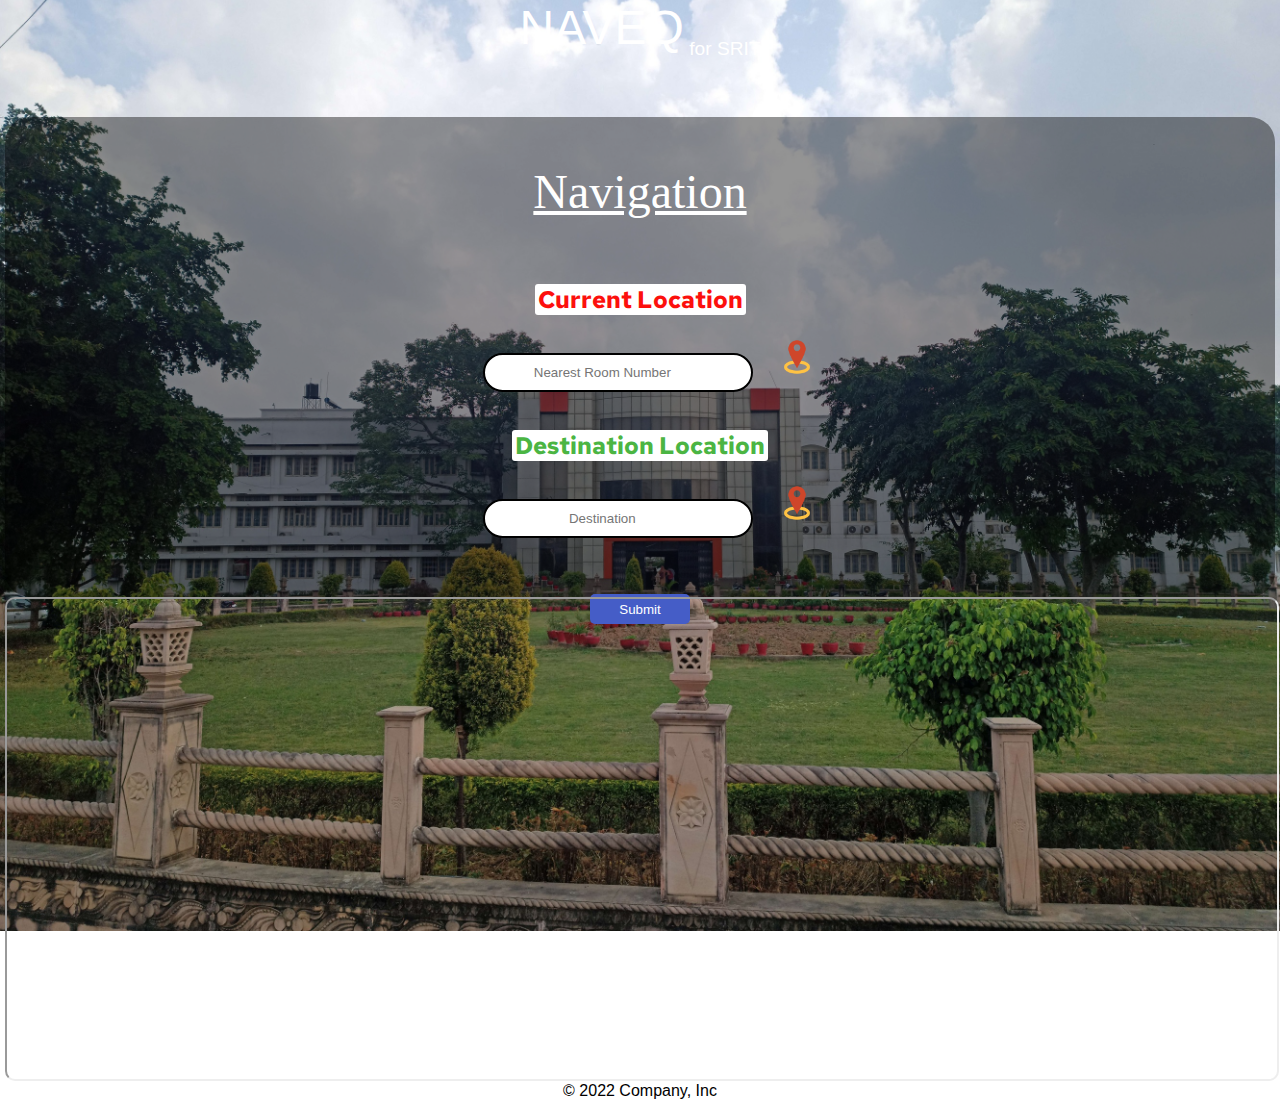
==== commit 3fc5e10b: "Directions" ====
--- a/index.html
+++ b/index.html
@@ -58,36 +58,12 @@
 
     }
 
-    /* .container {
-        border: 2px solid black;
-
-    } */
 
     @media (max-width: 991px) {
         .column-margin {
             margin: 20px 0;
         }
     }
-
-    /* main {
-        background-image: url("indexbg.jpg");
-        background-position: center;
-        background-repeat: no-repeat;
-        background-size: cover;
-    } */
-
-    /* footer {
-        position: fixed;
-        bottom: 0;
-    } */
-    /* html,
-    body {
-        /* height: 100%; 
-        background-image: url("indexbg.jpg");
-        background-position: center;
-        background-repeat: no-repeat;
-        background-size: cover;
-    } */
 </style>
 
 <body class="d-flex flex-column min-vh-100">
@@ -104,7 +80,7 @@
             <div class="row justify-content-around align-items-center " id="r1">
                 <div class="col-lg-3 col-md-7 col-sm-10 column-margin" id="nav">
                     <div id="map">
-                        <h1>Navigation</h1>
+                        <h1 style="color:white">Navigation</h1>
                         <br>
                         <span id="div1"> Current Location</span><br><br>
                         <input placeholder="Nearest Room Number" id="current" name="current" type="search" list="to"
@@ -304,7 +280,7 @@
                         <img src="images/location.png" width="40px" height="40px"
                             onclick='window.location.href="templates/selectFromMapDestination.html"'>
                         <br><br><br>
-                        <button onclick="colorChange()">Submit</button>
+                        <button style="border-radius: 5px;" onclick="colorChange()">Submit</button>
                         <br><br>
 
                     </div>
--- a/css/style.css
+++ b/css/style.css
@@ -36,12 +36,11 @@
 }
 h1 {
   padding: 15px;
-font-family: Rhodium Libre;
-font-style: normal;
-font-weight: normal;
-font-size: 48px;
-text-decoration-line: underline;
-color: #ffffff;
+  font-family: Calibri;
+  font-style: normal;
+  font-weight: normal;
+  font-size: 48px;
+  text-decoration-line: underline;
 }
 p {
   text-align: center;
@@ -52,26 +51,33 @@
   font-family: "Oswald", sans-serif;
   width: 100px;
   height: 30px;
-  border:2px solid black;
+  border:none;
+  border-radius: 50px;
   background-color: #455dc7;
   color:white;
 }
  #div1 {
+  padding-left:3px;
+  padding-right:3px;
   color: #fc100d;
   font-family: Red Hat Text;
 font-style: normal;
 font-weight:bolder;
 font-size: 24px;
 background-color: #ffffff;
+border-radius: 3px;
 width:60%;
 }
 #div2 {
+  padding-left:3px;
+  padding-right:3px;
   font-family: Red Hat Text;
 font-style: normal;
 font-weight:bolder;
 font-size: 24px;
   color: #4bb543;
   background-color: #ffffff;
+  border-radius: 3px;
 width:60%;
 } 
 button:hover {
